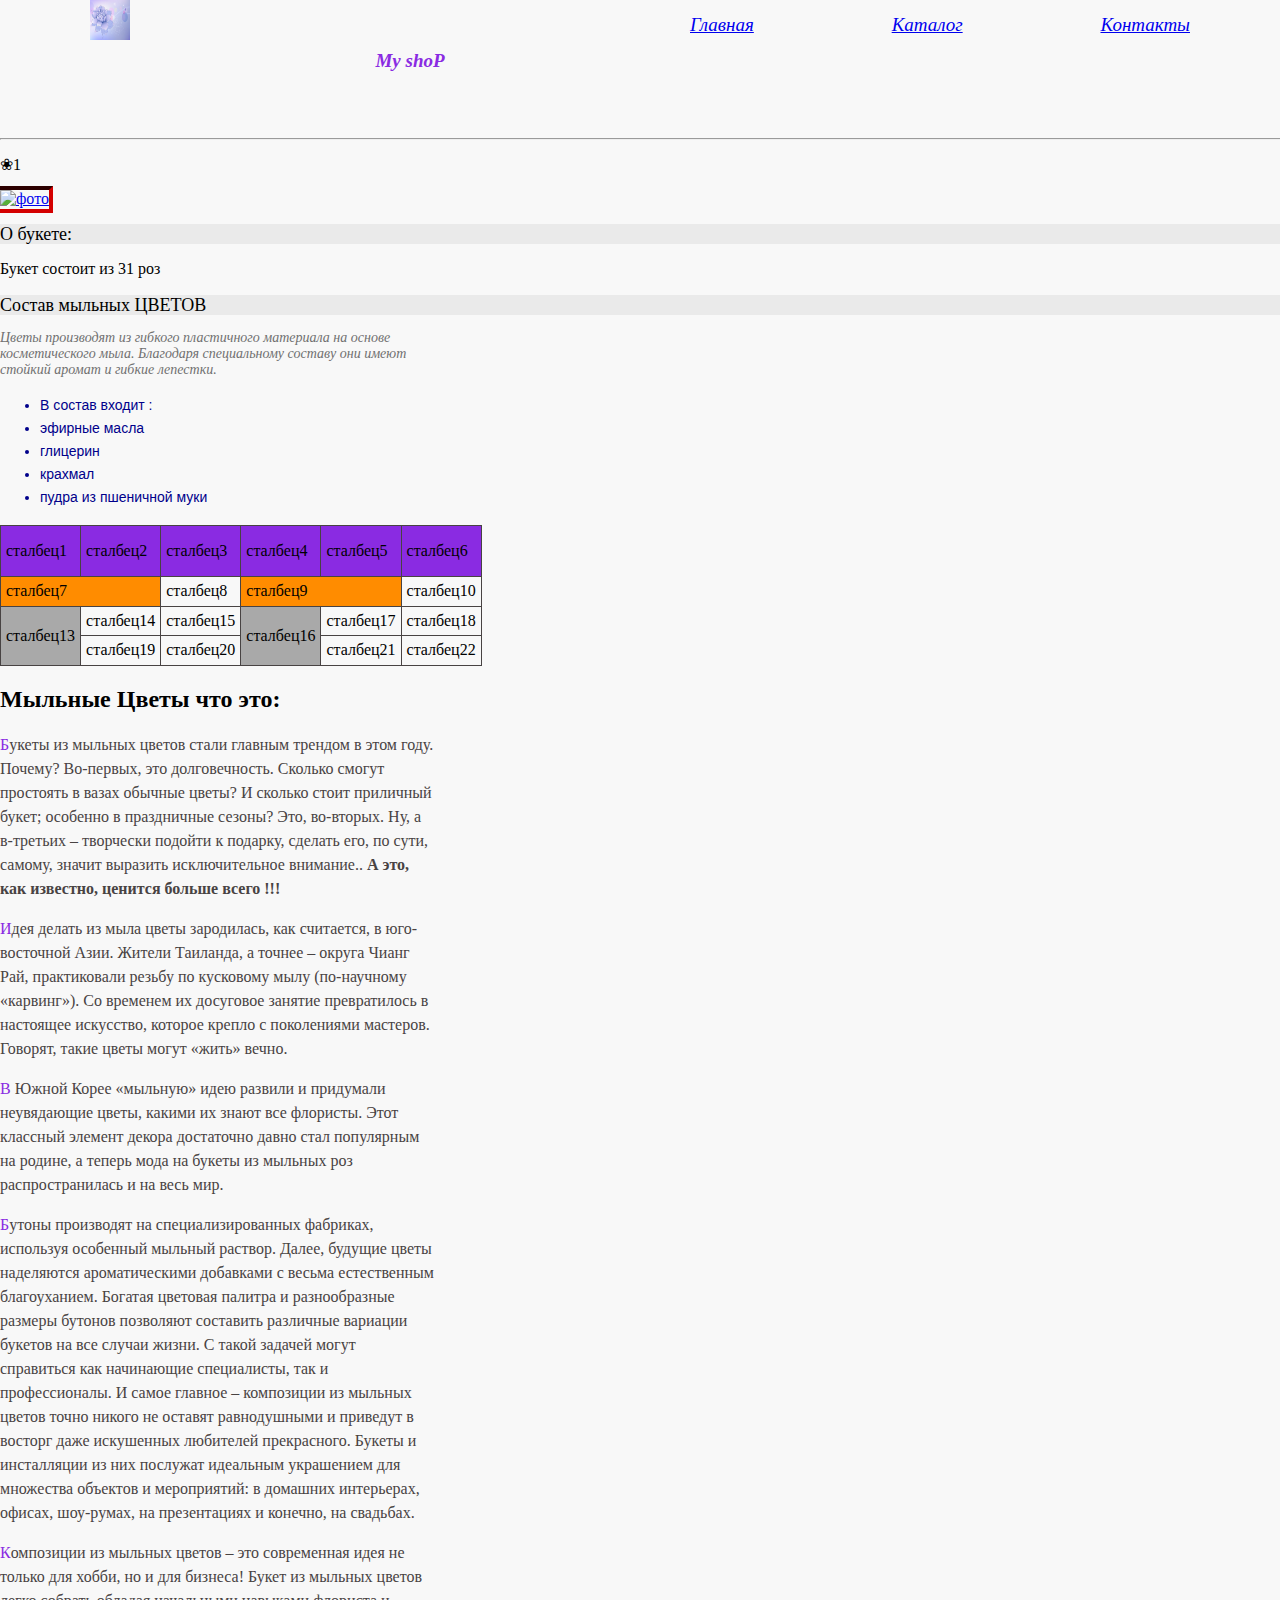
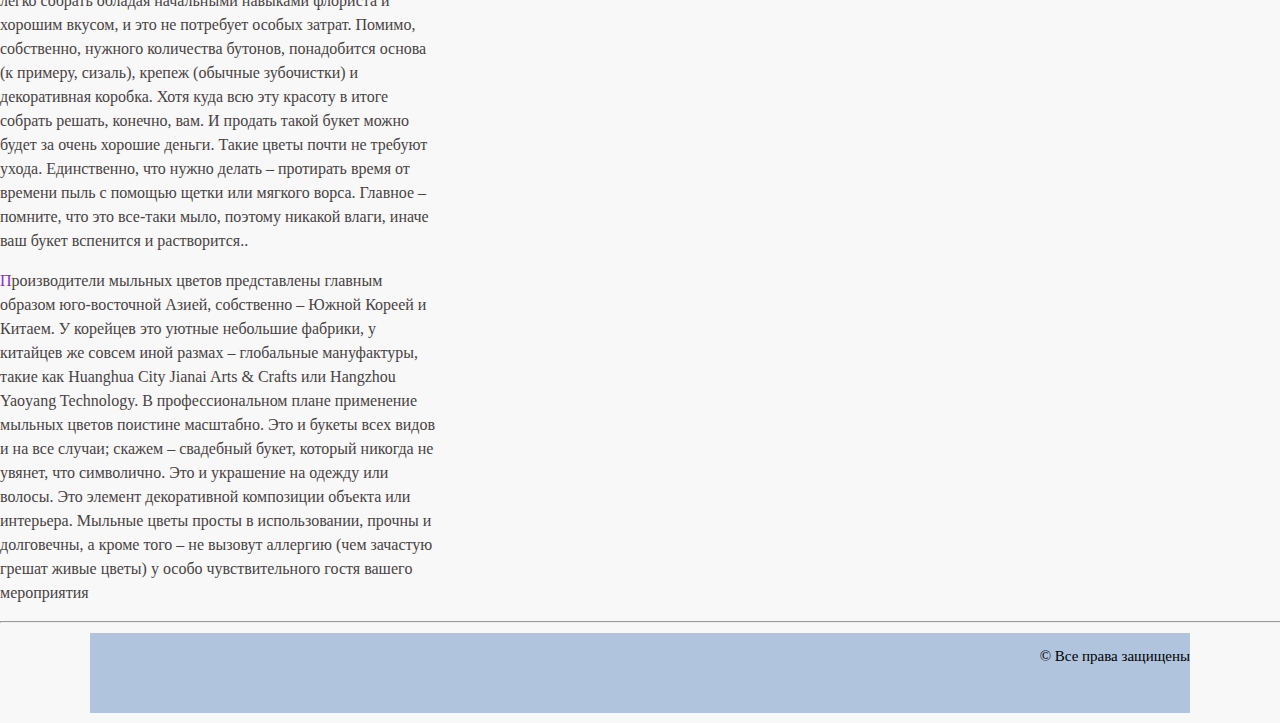
==== tasK1/catalog-sheet-1.html @ ddb23078 "сменил имя" ====
<!DOCTYPE html>
<html lang="en">
<head>
    <meta charset="UTF-8">
    <title>Title</title>
    <link rel="stylesheet" href="style/style.normalize.css">
    <link rel="stylesheet"  href="style/style.css">
</head>

<div class="first-main-container">
    <div class="second-main-container">
        <body>
        <div class="header">

            <a href="index.html"> <img class="logo" src="picture/log/logo.jpg" alt="фото"></a>

            <span class="menu-shop"> My shoP</span>

            <ul class="menu-item">
                <li><a href="index.html">Главная</a></li>
                <li><a href="catalog.html">Каталог</a></li>
                <li><a href="cont.html">Контакты</a></li>
            </ul>

        </div>
        <hr class="line">

        <p class="text">&#10048;1</p>

        <a href="https://sun9-50.userapi.com/RhRmJhs5Y1Zl8r-1f9sYbHzx_LMk0kCU8XKA-g/E18s0SAO104.jpg" target="_blank">
            <img
                    class="frame"
                    src="https://sun9-50.userapi.com/RhRmJhs5Y1Zl8r-1f9sYbHzx_LMk0kCU8XKA-g/E18s0SAO104.jpg"
                    alt="фото"></a>

        <h2 class="headlines">О букете:</h2>

        <p class="text"> Букет состоит из 31 роз </p>

        <h2 class="headlines">Cостав мыльных ЦВЕТОВ</h2>


        <p class="textCatalog">Цветы производят из гибкого пластичного материала на основе косметического мыла.
            Благодаря специальному составу они имеют стойкий аромат и гибкие лепестки.</p>


        <ul>
            <li class="tablThing"> В состав входит :</li>
            <li class="tablThing"> эфирные масла</li>
            <li class="tablThing"> глицерин</li>
            <li class="tablThing">крахмал</li>
            <li class="tablThing">пудра из пшеничной муки</li>
        </ul>


        <table class="table">
            <tr class="tr">
                <td class="table-td-1">сталбец1</td>
                <td class="table-td-1">сталбец2</td>
                <td class="table-td-1">сталбец3</td>
                <td class="table-td-1">сталбец4</td>
                <td class="table-td-1">сталбец5</td>
                <td class="table-td-1">сталбец6</td>
            </tr>
            <tr>
                <td colspan="2" class="table-td-2">сталбец7</td>
                <td>сталбец8</td>
                <td colspan="2" class="table-td-2">сталбец9</td>
                <td>сталбец10</td>


            </tr>
            <tr>
                <td rowspan="2" class="table-td-3">сталбец13</td>
                <td>сталбец14</td>
                <td>сталбец15</td>
                <td rowspan="2" class="table-td-3">сталбец16</td>
                <td>сталбец17</td>
                <td>сталбец18</td>
            </tr>
            <tr>
                <td>сталбец19</td>
                <td>сталбец20</td>
                <td>сталбец21</td>
                <td>сталбец22</td>
            </tr>

        </table>


        <h2 class="Headlines">Мыльные Цветы что это:</h2>
        <p class="textCatalog-long">Букеты из мыльных цветов стали главным трендом в этом году. Почему? Во-первых, это
            долговечность.
            Сколько смогут простоять в вазах обычные цветы? И сколько стоит приличный букет; особенно в праздничные
            сезоны?
            Это, во-вторых.
            Ну, а в-третьих – творчески подойти к подарку, сделать его, по сути, самому, значит выразить исключительное
            внимание..
            <span> А это, как известно, ценится больше всего !!!</span></p>
        <p class="textCatalog-long"> Идея делать из мыла цветы зародилась, как считается, в юго-восточной Азии. Жители
            Таиланда, а точнее
            – округа Чианг
            Рай, практиковали резьбу по кусковому мылу (по-научному «карвинг»). Со временем их досуговое занятие
            превратилось в
            настоящее искусство, которое крепло с поколениями мастеров. Говорят, такие цветы могут «жить» вечно.</p>

        <p class="textCatalog-long">В Южной Корее «мыльную» идею развили и придумали неувядающие цветы, какими их знают
            все флористы.
            Этот
            классный элемент декора достаточно давно стал популярным на родине, а теперь мода на букеты из мыльных роз
            распространилась и на весь мир.</p>

        <p class="textCatalog-long">Бутоны производят на специализированных фабриках, используя особенный мыльный
            раствор. Далее, будущие
            цветы
            наделяются ароматическими добавками с весьма естественным благоуханием. Богатая цветовая палитра и
            разнообразные
            размеры бутонов позволяют составить различные вариации букетов на все случаи жизни. С такой задачей могут
            справиться
            как начинающие специалисты, так и профессионалы. И самое главное – композиции из мыльных цветов точно никого
            не
            оставят равнодушными и приведут в восторг даже искушенных любителей прекрасного. Букеты и инсталляции из них
            послужат идеальным украшением для множества объектов и мероприятий: в домашних интерьерах, офисах,
            шоу-румах,
            на презентациях и конечно, на свадьбах.</p>

        <p class="textCatalog-long">Композиции из мыльных цветов – это современная идея не только для хобби, но и для
            бизнеса!
            Букет из мыльных цветов легко собрать обладая начальными навыками флориста и хорошим вкусом, и это не
            потребует
            особых затрат. Помимо, собственно, нужного количества бутонов, понадобится основа (к примеру, сизаль),
            крепеж
            (обычные зубочистки) и декоративная коробка. Хотя куда всю эту красоту в итоге собрать решать, конечно, вам.
            И продать такой букет можно будет за очень хорошие деньги.
            Такие цветы почти не требуют ухода. Единственно, что нужно делать – протирать время от времени пыль с
            помощью
            щетки
            или мягкого ворса. Главное – помните, что это все-таки мыло, поэтому никакой влаги, иначе ваш букет
            вспенится
            и растворится..</p>
        <p class="textCatalog-long">Производители мыльных цветов представлены главным образом юго-восточной Азией,
            собственно – Южной
            Кореей и Китаем.
            У корейцев это уютные небольшие фабрики, у китайцев же совсем иной размах – глобальные мануфактуры, такие
            как
            Huanghua City Jianai Arts & Crafts или Hangzhou Yaoyang Technology.
            В профессиональном плане применение мыльных цветов поистине масштабно. Это и букеты всех видов и на все
            случаи;
            скажем – свадебный букет, который никогда не увянет, что символично. Это и украшение на одежду или волосы.
            Это
            элемент декоративной композиции объекта или интерьера. Мыльные цветы просты в использовании, прочны и
            долговечны,
            а кроме того – не вызовут аллергию (чем зачастую грешат живые цветы) у особо чувствительного гостя вашегo
            мероприятия</p>


        <hr class="line">
        <div class="footer">
            <p class="basement">&copy; Все права защищены</p>
        </div>

        </body>
    </div>
</div>
</html>
---- tasK1/style/style.css ----
/*background*/
body {
    background-color: #f8f8f8;
}

/*background*/
/*Header*/


.header {

    height: 130px;
    width: 1100px;


    background-image: url("https://studio-fartukov.ru/wp-content/uploads/2018/04/2967.jpg");
    background-size: 1100px 130px;
    background-repeat: no-repeat;


    display: flex;
    align-items: start;
    justify-content: space-between;


    margin: 0px auto;
}

.logo {

    width: 40px;
    height: 40px;

    background-image: url("https://wiki.obr55.ru/images/thumb/d/d6/Red-Rose-Symbol-of-England.jpg/200px-Red-Rose-Symbol-of-England.jpg");
    background-size: cover;
    background-repeat: no-repeat;
    background-position: -15px;


}


.menu-shop {
    font-size: 19px;
    text-decoration: none;
    color: blueviolet;
    font-style: italic;


    margin: 50px 0px;

}


.storeName {
    font-family: "Times New Roman", Serif, sans-serif;
    font-size: 14px;
    color: blueviolet;
    font-style: italic;
    font-weight: 800;

    margin: 114px 0px;


}


.menu-item {
    margin: 0%;
    padding: 0%;


    font-size: 19px;
    font-family: "Times New Roman", Serif, sans-serif;
    font-style: italic;
    text-decoration: none;
    color: #707070;
    list-style-type: none;


    height: 50px;
    width: 500px;

    display: flex;
    align-items: center;
    justify-content: space-between;


}


.menu-li {

    height: 50px;
    width: 500px;

    display: flex;
    align-items: center;
    justify-content: center;
}

.menu-link {
    font-size: 19px;
    font-family: "Times New Roman", Serif, sans-serif;
    font-style: italic;
    text-decoration: none;
    color: brown;
    list-style-type: none;

    display: flex;
    align-items: center;
    justify-content: center;


    height: 50px;
    width: 200px;
}


.menu-item:hover a {
    color: black;
    font-weight: 500;
}

.menu-item:hover {
    color: #707070;
    font-weight: 500;
}


/*Header*/
.line {
    width: 100%;
}


/*Headlines h2*/
.headlines {
    font-size: 18px;
    font-weight: 400;
    color: black;
    background-color: #eaeaea;
}

/*Headlines h2*/
/* h1*/
.cotalog {
    font-style: italic;
}

/*h1*/
/*container*/
.container {
    width: 1100px;
    height: 250px;
    border: 1px solid #000;
    margin: 10px auto;

}

/*container*/
/*text*/
.textCatalog {
    color: #707070;
    font-size: 14px;
    font-style: italic;
    line-height: 16px;
    width: 34%;
    text-align: left;
}

.textCatalog-long {
    color: #484343;
    font-size: 16px;
    font-weight: 400;
    line-height: 24px;
    text-align: left;
    width: 34%;
}

.textCatalog-long:first-letter {
    font-family: "Leelawadee UI Semilight", cursive;
    color: blueviolet;
}

.textContact-1 {
    font-style: italic;
    font-size: 17px;
    font-family: "Times New Roman", Serif, sans-serif;
    font-weight: 600;
    line-height: normal;
    color: black;
}

.textContact-2 {
    font-style: italic;
    font-size: 16px;
    font-family: "Times New Roman", Serif, sans-serif;
    font-weight: 400;
    line-height: normal;
    color: black;
}

span {
    font-weight: 600;
}


/*text*/
/* lists*/
.tablThing {
    font-family: "Microsoft JhengHei Light", sans-serif;
    font-size: 14px;
    color: darkblue;
    line-height: 23px;
    list-style-image: url(picture/small/r.jpg);
}

/* lists*/
/* table*/
.table {
    border: 1px solid #484343;
    border-collapse: collapse;
}

td {
    border: 1px solid #484343;
    padding: 5px;
    vertical-align: center;
}


.table-td-1 {
    height: 40px;
    background-color: blueviolet;
}

.table-td-2 {
    background-color: darkorange;
}

.table-td-3 {
    background-color: darkgray;
}

/* table*/
/* contact table*/
.inputContact::placeholder {
    color: blueviolet;
}

.inputContact-email::placeholder {
    color: blueviolet;
}

textarea::placeholder {
    color: blueviolet;
}


.inputContact-email:focus {
    color: #f8f8f8;
    background-color: #707070;
}


.inputContact-email {
    font-size: 14px;
    font-style: italic;
    line-height: 16px;
    height: 20px;
    width: 300px;
    color: #484343;
}


.inputContact {
    font-size: 14px;
    font-style: italic;
    line-height: 16px;
    height: 20px;
    width: 300px;
    color: #484343;
    text-transform: capitalize;
}


textarea {
    color: darkblue;
    font-size: 14px;
    font-style: italic;
    line-height: 16px;
    height: 40px;
    width: 300px;
    text-transform: capitalize;
}

.inputButton {
    height: 30px;
    width: 70px;
    color: black;
    font-size: 10px;
    font-style: italic;
    line-height: 12px;
}

/* contact table*/
/* picture frame */
.frame {
    outline: maroon;
    outline-style: inset;
    outline-width: 4px;

}

.frame:hover {
    outline: none;
}

/* picture frame */
/*Basement*/

.footer {
    background-color: lightsteelblue;
    height: 80px;
    width: 1100px;

    display: flex;
    justify-content: flex-end;
    align-items: flex-start;
margin: 10px auto;
}

.basement {
    font-style: normal;
    font-size: 15px;
    font-weight: 400;
    color: black;
    line-height: normal;
    text-align: center;
}

/*Basement*/
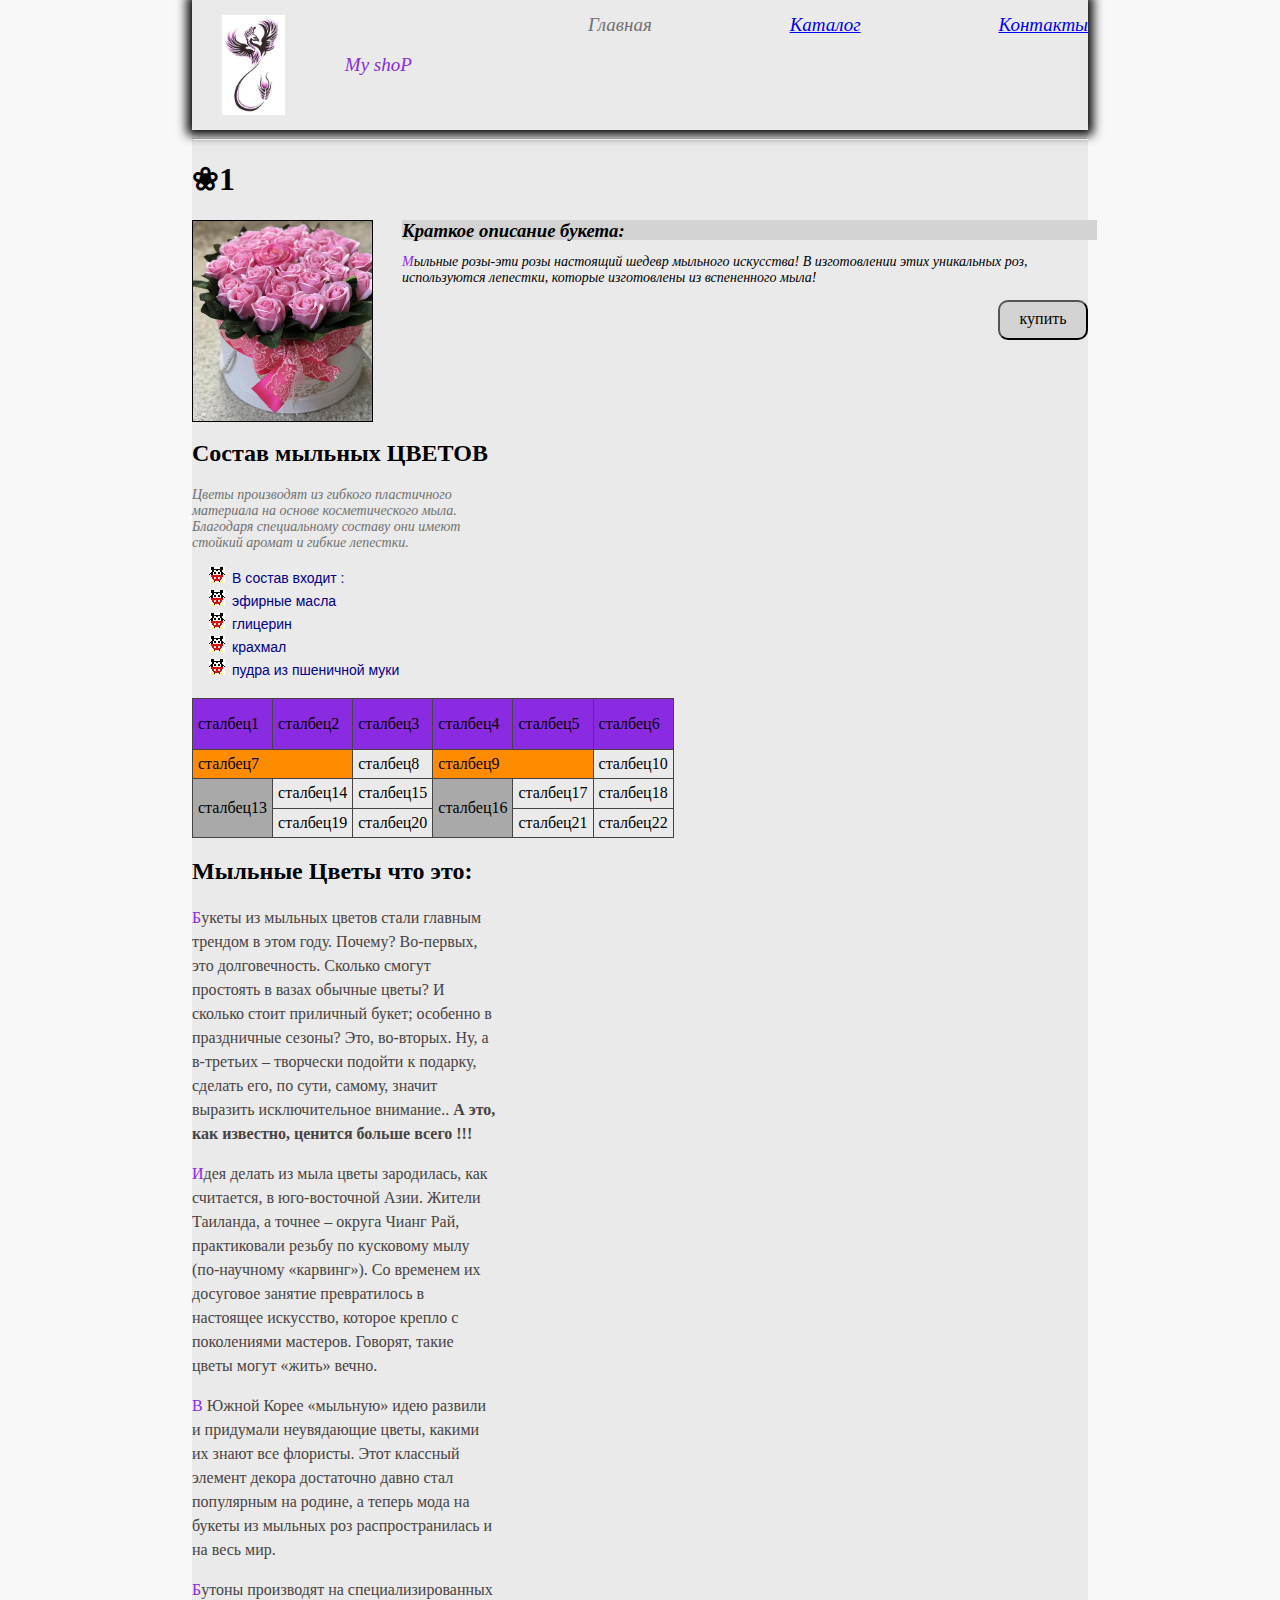
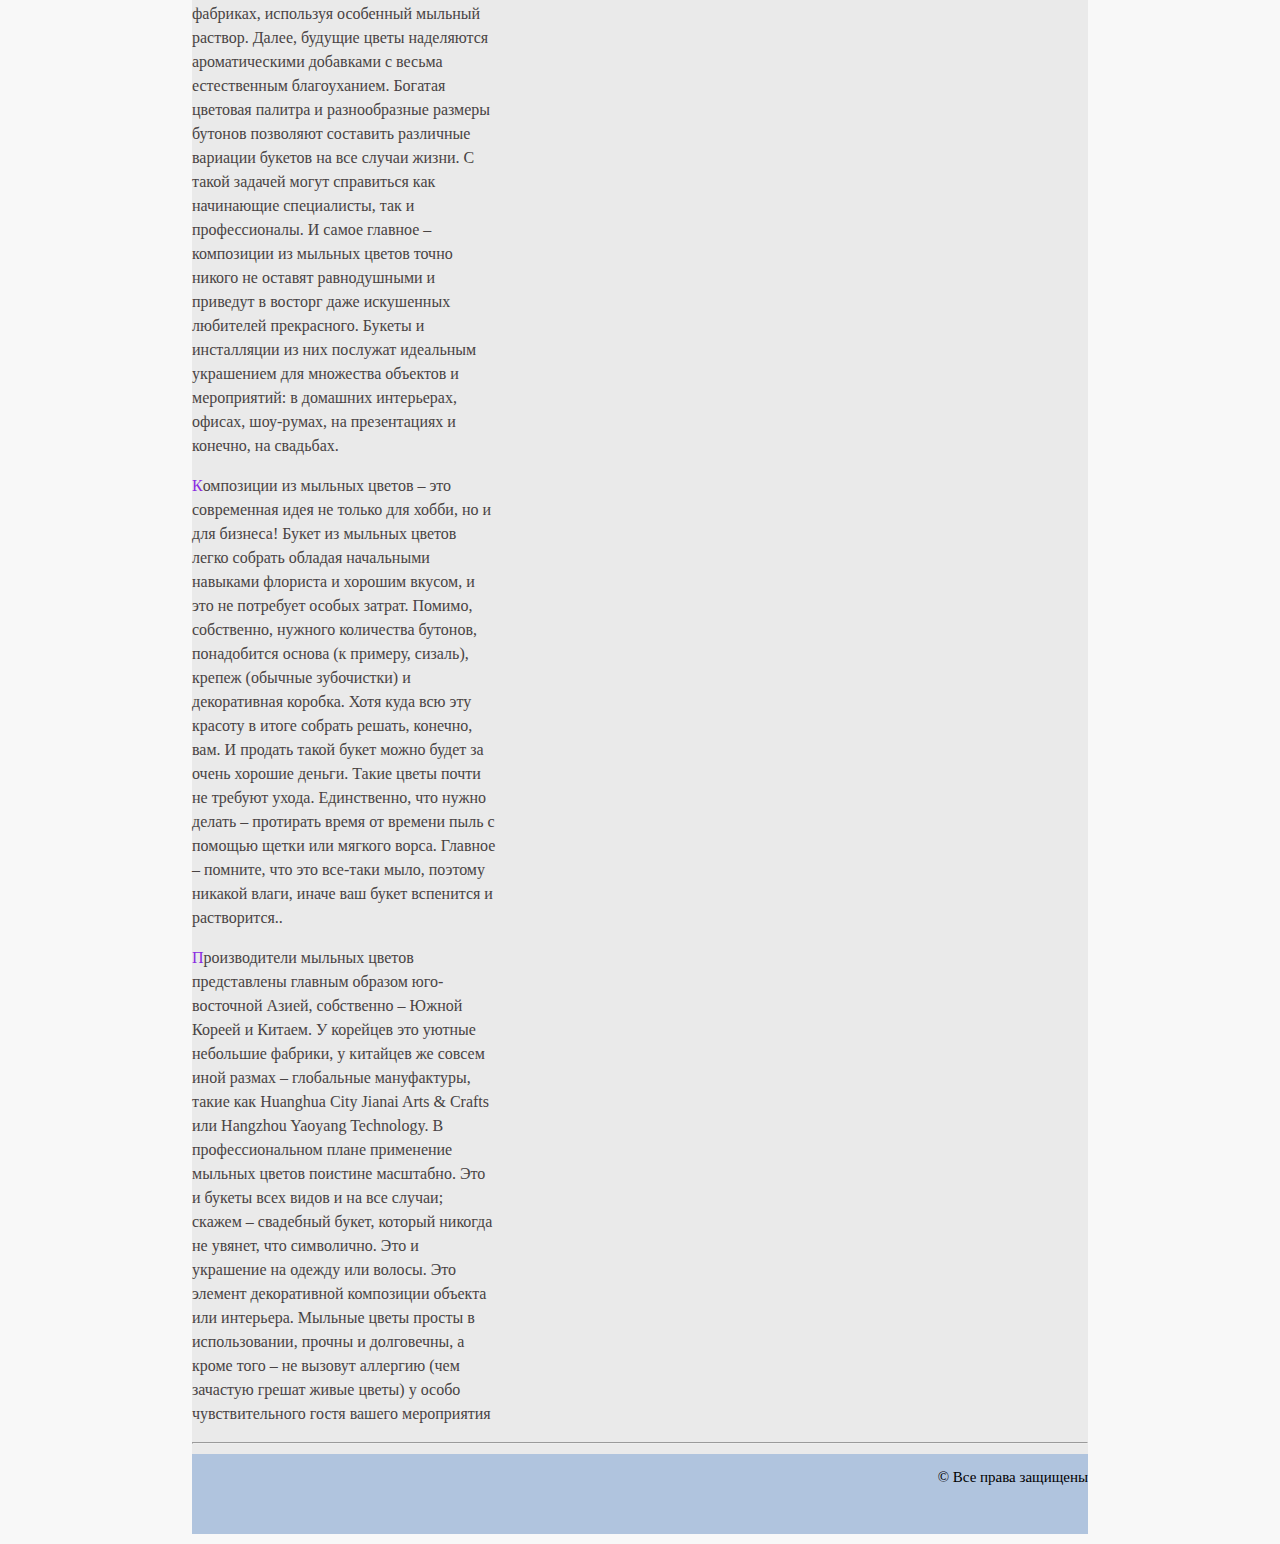
==== commit 242052d0: "+" ====
--- a/tasK1/catalog-sheet-1.html
+++ b/tasK1/catalog-sheet-1.html
@@ -4,55 +4,60 @@
     <meta charset="UTF-8">
     <title>Title</title>
     <link rel="stylesheet" href="style/style.normalize.css">
-    <link rel="stylesheet"  href="style/style.css">
+    <link rel="stylesheet" href="style/style.css">
 </head>
 
 <div class="first-main-container">
     <div class="second-main-container">
         <body>
+
         <div class="header">
 
-            <a href="index.html"> <img class="logo" src="picture/log/logo.jpg" alt="фото"></a>
+            <div class="logo__box">
 
-            <span class="menu-shop"> My shoP</span>
+                <a href="index.html" class="logo__img"></a>
 
-            <ul class="menu-item">
-                <li><a href="index.html">Главная</a></li>
-                <li><a href="catalog.html">Каталог</a></li>
-                <li><a href="cont.html">Контакты</a></li>
-            </ul>
+                <p class="menu-shop"> My shoP</p>
+            </div>
+            <div class="menu__box">
+                <ul class="menu-item">
+                    <li>Главная</li>
+                    <li><a href="catalog.html">Каталог</a></li>
+                    <li><a href="cont.html">Контакты</a></li>
+                </ul>
+            </div>
+        </div>
 
-        </div>
         <hr class="line">
 
-        <p class="text">&#10048;1</p>
+        <h1 class="main-text">&#10048;1</h1>
 
-        <a href="https://sun9-50.userapi.com/RhRmJhs5Y1Zl8r-1f9sYbHzx_LMk0kCU8XKA-g/E18s0SAO104.jpg" target="_blank">
-            <img
-                    class="frame"
-                    src="https://sun9-50.userapi.com/RhRmJhs5Y1Zl8r-1f9sYbHzx_LMk0kCU8XKA-g/E18s0SAO104.jpg"
-                    alt="фото"></a>
+        <div class="box-catalog-sheet-1-product">
 
-        <h2 class="headlines">О букете:</h2>
+            <div class="box-catalog-sheet-1-photo"></div>
 
-        <p class="text"> Букет состоит из 31 роз </p>
+            <h3 class="h3-catalog-sheet-1">Краткое описание букета:</h3>
 
+            <p class="p-catalog-sheet-1-text"> Мыльные розы-эти розы настоящий шедевр мыльного искусства! В
+                изготовлении этих уникальных роз, используются лепестки, которые изготовлены из вспененного мыла!
+            </p>
+
+            <div class="box-catalog-sheet-1-button">
+                <form action="#">
+                    <input class="box-catalog-sheet-1-button_inputButton" type="button" value="купить">
+                </form>
+            </div>
+        </div>
         <h2 class="headlines">Cостав мыльных ЦВЕТОВ</h2>
-
-
-        <p class="textCatalog">Цветы производят из гибкого пластичного материала на основе косметического мыла.
+        <p class="text-catalog">Цветы производят из гибкого пластичного материала на основе косметического мыла.
             Благодаря специальному составу они имеют стойкий аромат и гибкие лепестки.</p>
-
-
         <ul>
-            <li class="tablThing"> В состав входит :</li>
-            <li class="tablThing"> эфирные масла</li>
-            <li class="tablThing"> глицерин</li>
-            <li class="tablThing">крахмал</li>
-            <li class="tablThing">пудра из пшеничной муки</li>
+            <li class="table-thing"> В состав входит :</li>
+            <li class="table-thing"> эфирные масла</li>
+            <li class="table-thing"> глицерин</li>
+            <li class="table-thing">крахмал</li>
+            <li class="table-thing">пудра из пшеничной муки</li>
         </ul>
-
-
         <table class="table">
             <tr class="tr">
                 <td class="table-td-1">сталбец1</td>
@@ -86,51 +91,61 @@
             </tr>
 
         </table>
-
-
-        <h2 class="Headlines">Мыльные Цветы что это:</h2>
-        <p class="textCatalog-long">Букеты из мыльных цветов стали главным трендом в этом году. Почему? Во-первых, это
+        <h2 class="headlines">Мыльные Цветы что это:</h2>
+        <p class="text-catalog-long">Букеты из мыльных цветов стали главным трендом в этом году. Почему? Во-первых,
+            это
             долговечность.
             Сколько смогут простоять в вазах обычные цветы? И сколько стоит приличный букет; особенно в праздничные
             сезоны?
             Это, во-вторых.
-            Ну, а в-третьих – творчески подойти к подарку, сделать его, по сути, самому, значит выразить исключительное
+            Ну, а в-третьих – творчески подойти к подарку, сделать его, по сути, самому, значит выразить
+            исключительное
             внимание..
-            <span> А это, как известно, ценится больше всего !!!</span></p>
-        <p class="textCatalog-long"> Идея делать из мыла цветы зародилась, как считается, в юго-восточной Азии. Жители
-            Таиланда, а точнее
+            <span class="sheet-3-span-text"> А это, как известно, ценится больше всего !!!</span></p>
+        <p class="text-catalog-long"> Идея делать из мыла цветы зародилась, как считается, в юго-восточной Азии.
+            Жители
+            Таиланда, а
+            точнее
             – округа Чианг
             Рай, практиковали резьбу по кусковому мылу (по-научному «карвинг»). Со временем их досуговое занятие
             превратилось в
             настоящее искусство, которое крепло с поколениями мастеров. Говорят, такие цветы могут «жить» вечно.</p>
 
-        <p class="textCatalog-long">В Южной Корее «мыльную» идею развили и придумали неувядающие цветы, какими их знают
+        <p class="text-catalog-long">В Южной Корее «мыльную» идею развили и придумали неувядающие цветы, какими их
+            знают
             все флористы.
             Этот
-            классный элемент декора достаточно давно стал популярным на родине, а теперь мода на букеты из мыльных роз
+            классный элемент декора достаточно давно стал популярным на родине, а теперь мода на букеты из мыльных
+            роз
             распространилась и на весь мир.</p>
 
-        <p class="textCatalog-long">Бутоны производят на специализированных фабриках, используя особенный мыльный
-            раствор. Далее, будущие
+        <p class="text-catalog-long">Бутоны производят на специализированных фабриках, используя особенный мыльный
+            раствор. Далее,
+            будущие
             цветы
             наделяются ароматическими добавками с весьма естественным благоуханием. Богатая цветовая палитра и
             разнообразные
-            размеры бутонов позволяют составить различные вариации букетов на все случаи жизни. С такой задачей могут
+            размеры бутонов позволяют составить различные вариации букетов на все случаи жизни. С такой задачей
+            могут
             справиться
-            как начинающие специалисты, так и профессионалы. И самое главное – композиции из мыльных цветов точно никого
+            как начинающие специалисты, так и профессионалы. И самое главное – композиции из мыльных цветов точно
+            никого
             не
-            оставят равнодушными и приведут в восторг даже искушенных любителей прекрасного. Букеты и инсталляции из них
+            оставят равнодушными и приведут в восторг даже искушенных любителей прекрасного. Букеты и инсталляции из
+            них
             послужат идеальным украшением для множества объектов и мероприятий: в домашних интерьерах, офисах,
             шоу-румах,
             на презентациях и конечно, на свадьбах.</p>
 
-        <p class="textCatalog-long">Композиции из мыльных цветов – это современная идея не только для хобби, но и для
+        <p class="text-catalog-long">Композиции из мыльных цветов – это современная идея не только для хобби, но и
+            для
             бизнеса!
             Букет из мыльных цветов легко собрать обладая начальными навыками флориста и хорошим вкусом, и это не
             потребует
             особых затрат. Помимо, собственно, нужного количества бутонов, понадобится основа (к примеру, сизаль),
             крепеж
-            (обычные зубочистки) и декоративная коробка. Хотя куда всю эту красоту в итоге собрать решать, конечно, вам.
+            (обычные зубочистки) и декоративная коробка. Хотя куда всю эту красоту в итоге собрать решать, конечно,
+            вам.
             И продать такой букет можно будет за очень хорошие деньги.
             Такие цветы почти не требуют ухода. Единственно, что нужно делать – протирать время от времени пыль с
             помощью
@@ -138,19 +153,22 @@
             или мягкого ворса. Главное – помните, что это все-таки мыло, поэтому никакой влаги, иначе ваш букет
             вспенится
             и растворится..</p>
-        <p class="textCatalog-long">Производители мыльных цветов представлены главным образом юго-восточной Азией,
+        <p class="text-catalog-long">Производители мыльных цветов представлены главным образом юго-восточной Азией,
             собственно – Южной
             Кореей и Китаем.
-            У корейцев это уютные небольшие фабрики, у китайцев же совсем иной размах – глобальные мануфактуры, такие
+            У корейцев это уютные небольшие фабрики, у китайцев же совсем иной размах – глобальные мануфактуры,
+            такие
             как
             Huanghua City Jianai Arts & Crafts или Hangzhou Yaoyang Technology.
             В профессиональном плане применение мыльных цветов поистине масштабно. Это и букеты всех видов и на все
             случаи;
-            скажем – свадебный букет, который никогда не увянет, что символично. Это и украшение на одежду или волосы.
+            скажем – свадебный букет, который никогда не увянет, что символично. Это и украшение на одежду или
+            волосы.
             Это
             элемент декоративной композиции объекта или интерьера. Мыльные цветы просты в использовании, прочны и
             долговечны,
-            а кроме того – не вызовут аллергию (чем зачастую грешат живые цветы) у особо чувствительного гостя вашегo
+            а кроме того – не вызовут аллергию (чем зачастую грешат живые цветы) у особо чувствительного гостя
+            вашегo
             мероприятия</p>
 
 
@@ -159,7 +177,8 @@
             <p class="basement">&copy; Все права защищены</p>
         </div>
 
+
         </body>
     </div>
 </div>
-</html>+</html>
--- a/tasK1/style/style.css
+++ b/tasK1/style/style.css
@@ -1,75 +1,71 @@
-/*background*/
+
+.first-main-container {
+    background: url(../picture/main-backgroud/bac.png);
+}
+
+.second-main-container {
+    width: 70%;
+    height: 100%;
+    margin: 0 auto;
+    background: #eaeaea;
+}
+
+
 body {
     background-color: #f8f8f8;
 }
 
-/*background*/
-/*Header*/
-
 
 .header {
-
     height: 130px;
-    width: 1100px;
-
-
+    width: 100%;
     background-image: url("https://studio-fartukov.ru/wp-content/uploads/2018/04/2967.jpg");
-    background-size: 1100px 130px;
-    background-repeat: no-repeat;
-
-
-    display: flex;
-    align-items: start;
+    background-size: 100% 130px;
+    background-repeat: no-repeat;
+    margin: 0px auto;
+    display: flex;
     justify-content: space-between;
-
-
-    margin: 0px auto;
-}
-
-.logo {
-
-    width: 40px;
-    height: 40px;
-
-    background-image: url("https://wiki.obr55.ru/images/thumb/d/d6/Red-Rose-Symbol-of-England.jpg/200px-Red-Rose-Symbol-of-England.jpg");
+    align-items: flex-start;
+    box-shadow: 0 0 10px 5px black;
+}
+.logo__box{
+    width: 250px;
+    height: 100%;
+    display: flex;
+    justify-content: space-around;
+    align-items: center;
+
+}
+
+.logo__img {
+    display: block;
+    background-image: url(../picture/log/logo1.jpg);
+    width: 25%;
+    height: 100px;
     background-size: cover;
     background-repeat: no-repeat;
     background-position: -15px;
 
-
-}
-
-
+}
 .menu-shop {
     font-size: 19px;
     text-decoration: none;
     color: blueviolet;
     font-style: italic;
 
-
-    margin: 50px 0px;
-
-}
-
-
-.storeName {
-    font-family: "Times New Roman", Serif, sans-serif;
-    font-size: 14px;
-    color: blueviolet;
-    font-style: italic;
-    font-weight: 800;
-
-    margin: 114px 0px;
-
-
-}
-
+}
+.menu__box{
+
+    width: 600px;
+    height: 100%;
+    display: flex;
+    justify-content: flex-end;
+    align-items: flex-start;
+}
 
 .menu-item {
     margin: 0%;
     padding: 0%;
-
-
     font-size: 19px;
     font-family: "Times New Roman", Serif, sans-serif;
     font-style: italic;
@@ -128,28 +124,269 @@
 }
 
 
-/*Header*/
-.line {
-    width: 100%;
-}
-
-
-/*Headlines h2*/
-.headlines {
+
+
+
+.box-catalog-sheet-1-photo {
+    border: 1px solid #000;
+    width:20% ;
+    height: 200px;
+    background-image: url(../picture/flowrs/flowers1.jpg);
+    background-size: cover;
+    background-repeat: no-repeat;
+}
+
+.box-catalog-sheet-1-product {
+    width: 100%;
+    height: 200px;
+    position: relative;
+}
+.h3-catalog-sheet-1 {
+    width: 77.6%;
+    height: 20px;
+    font-style: italic;
+    background-color: lightgray;
+    position: absolute;
+    top: 0px;
+    left: 210px;
+    margin: 0 0;
+}
+.p-catalog-sheet-1-text{
+    width: 77.6%;
+    height: 40px;
+    font-size: 14px;
+    font-family: "Times New Roman", Serif, sans-serif;
+    font-style: italic;
+    position: absolute;
+    top: 20px;
+    left: 210px;
+}
+.p-catalog-sheet-1-text:first-letter{
+    font-family: "Leelawadee UI Semilight", cursive;
+    color: blueviolet;
+}
+.box-catalog-sheet-1-button{
+    display: block;
+    position: absolute;
+    bottom: 80px;
+    right: 0px;
+}
+.box-catalog-sheet-1-button_inputButton{
+    width: 90px;
+    height: 40px;
+    background-color: lightgray;
+    border-radius: 10px;
+}
+.box-catalog-sheet-1-button_inputButton:focus{
+    outline:none;
+}
+
+
+
+.box-catalog-sheet-2-photo {
+    border: 1px solid #000;
+    width:20% ;
+    height: 200px;
+    background-image: url(../picture/flowrs/flowers2.jpg);
+    background-size: cover;
+    background-repeat: no-repeat;
+}
+.box-catalog-sheet-2-product {
+    width: 100%;
+    height: 200px;
+    position: relative;
+}
+.h3-catalog-sheet-2 {
+    width: 77.6%;
+    height: 20px;
+    font-style: italic;
+    background-color: lightgray;
+    position: absolute;
+    top: 0px;
+    left: 210px;
+    margin: 0 0;
+}
+.p-catalog-sheet-2-text{
+    width: 77.6%;
+    height: 40px;
+    font-size: 14px;
+    font-family: "Times New Roman", Serif, sans-serif;
+    font-style: italic;
+    position: absolute;
+    top: 20px;
+    left: 210px;
+}
+.p-catalog-sheet-2-text:first-letter{
+    font-family: "Leelawadee UI Semilight", cursive;
+    color: blueviolet;
+}
+.box-catalog-sheet-2-button{
+    display: block;
+    position: absolute;
+    bottom: 80px;
+    right: 0px;
+}
+.box-catalog-sheet-2-button_inputButton{
+    width: 90px;
+    height: 40px;
+    background-color: lightgray;
+    border-radius: 10px;
+}
+.box-catalog-sheet-2-button_inputButton:focus{
+    outline:none;
+}
+
+
+
+
+.box-catalog-sheet-3-photo {
+    border: 1px solid #000;
+    width:20% ;
+    height: 200px;
+    background-image: url(../picture/flowrs/flowers3.jpg);
+    background-size: cover;
+    background-repeat: no-repeat;
+}
+
+.box-catalog-sheet-3-product {
+    width: 100%;
+    height: 200px;
+    position: relative;
+}
+.h3-catalog-sheet-3 {
+    width: 77.6%;
+    height: 20px;
+    font-style: italic;
+    background-color: lightgray;
+    position: absolute;
+    top: 0px;
+    left: 210px;
+    margin: 0 0;
+}
+.p-catalog-sheet-3-text{
+    width: 77.6%;
+    height: 40px;
+    font-size: 14px;
+    font-family: "Times New Roman", Serif, sans-serif;
+    font-style: italic;
+    position: absolute;
+    top: 20px;
+    left: 210px;
+}
+.p-catalog-sheet-3-text:first-letter{
+    font-family: "Leelawadee UI Semilight", cursive;
+    color: blueviolet;
+}
+.box-catalog-sheet-3-button{
+    display: block;
+    position: absolute;
+    bottom: 80px;
+    right: 0px;
+}
+.box-catalog-sheet-3-button_inputButton{
+    width: 90px;
+    height: 40px;
+    background-color: lightgray;
+    border-radius: 10px;
+}
+.box-catalog-sheet-3-button_inputButton:focus{
+    outline:none;
+}
+
+
+
+
+
+.container-index {
+    width: 98%;
+    height: 100%;
+    margin: 0 auto;
+}
+
+.container-index_h1 {
+    font-style: italic;
+}
+
+.container-index_text {
     font-size: 18px;
     font-weight: 400;
     color: black;
-    background-color: #eaeaea;
-}
-
-/*Headlines h2*/
-/* h1*/
-.cotalog {
-    font-style: italic;
-}
-
-/*h1*/
-/*container*/
+    font-style: unset;
+}
+
+
+.catalog {
+    font-style: italic;
+}
+
+.catalog_container {
+    width: 100%;
+    height: 300px;
+
+    display: flex;
+    justify-content: space-around;
+    align-items: center;
+}
+
+
+.catalog-box1 {
+    width: 25%;
+    height: 250px;
+
+
+    display: flex;
+    flex-direction: column;
+    justify-content: space-around;
+    align-items: center;
+}
+
+.catalog-box1_photo {
+    width: 60%;
+    height: 150px;
+    background-image: url(../picture/flowrs/flowers1.jpg);
+    background-size: cover;
+    background-repeat: no-repeat;
+
+}
+
+.catalog-box2 {
+
+    width: 25%;
+    height: 250px;
+    display: flex;
+    flex-direction: column;
+    justify-content: space-around;
+    align-items: center;
+}
+
+.catalog-box2_photo {
+    width: 60%;
+    height: 150px;
+    background-image: url(../picture/flowrs/flowers2.jpg);
+    background-size: cover;
+    background-repeat: no-repeat;
+}
+
+.catalog-box3 {
+
+    width: 25%;
+    height: 250px;
+    display: flex;
+    flex-direction: column;
+    justify-content: space-around;
+    align-items: center;
+}
+
+.catalog-box3_photo {
+    width: 60%;
+    height: 150px;
+    background-image: url(../picture/flowrs/flowers3.jpg);
+    background-size: cover;
+    background-repeat: no-repeat;
+}
+
+
+
 .container {
     width: 1100px;
     height: 250px;
@@ -158,9 +395,9 @@
 
 }
 
-/*container*/
-/*text*/
-.textCatalog {
+
+
+.text-catalog {
     color: #707070;
     font-size: 14px;
     font-style: italic;
@@ -169,7 +406,7 @@
     text-align: left;
 }
 
-.textCatalog-long {
+.text-catalog-long {
     color: #484343;
     font-size: 16px;
     font-weight: 400;
@@ -178,12 +415,12 @@
     width: 34%;
 }
 
-.textCatalog-long:first-letter {
+.text-catalog-long:first-letter {
     font-family: "Leelawadee UI Semilight", cursive;
     color: blueviolet;
 }
 
-.textContact-1 {
+.text-contact-1 {
     font-style: italic;
     font-size: 17px;
     font-family: "Times New Roman", Serif, sans-serif;
@@ -192,7 +429,7 @@
     color: black;
 }
 
-.textContact-2 {
+.text-contact-2 {
     font-style: italic;
     font-size: 16px;
     font-family: "Times New Roman", Serif, sans-serif;
@@ -201,23 +438,20 @@
     color: black;
 }
 
-span {
+.sheet-3-span-text {
     font-weight: 600;
 }
 
-
-/*text*/
-/* lists*/
-.tablThing {
+ .table-thing {
     font-family: "Microsoft JhengHei Light", sans-serif;
     font-size: 14px;
     color: darkblue;
     line-height: 23px;
-    list-style-image: url(picture/small/r.jpg);
-}
-
-/* lists*/
-/* table*/
+    list-style-image: url(../picture/small/r.jpg);
+}
+
+
+
 .table {
     border: 1px solid #484343;
     border-collapse: collapse;
@@ -243,8 +477,7 @@
     background-color: darkgray;
 }
 
-/* table*/
-/* contact table*/
+
 .inputContact::placeholder {
     color: blueviolet;
 }
@@ -304,31 +537,17 @@
     line-height: 12px;
 }
 
-/* contact table*/
-/* picture frame */
-.frame {
-    outline: maroon;
-    outline-style: inset;
-    outline-width: 4px;
-
-}
-
-.frame:hover {
-    outline: none;
-}
-
-/* picture frame */
-/*Basement*/
+
 
 .footer {
     background-color: lightsteelblue;
     height: 80px;
-    width: 1100px;
+    width: 100%;
 
     display: flex;
     justify-content: flex-end;
     align-items: flex-start;
-margin: 10px auto;
+    margin: 10px auto;
 }
 
 .basement {
@@ -340,7 +559,8 @@
     text-align: center;
 }
 
-/*Basement*/
-
-
-
+.map{
+    width: 100%;
+    height: 374px;
+}
+
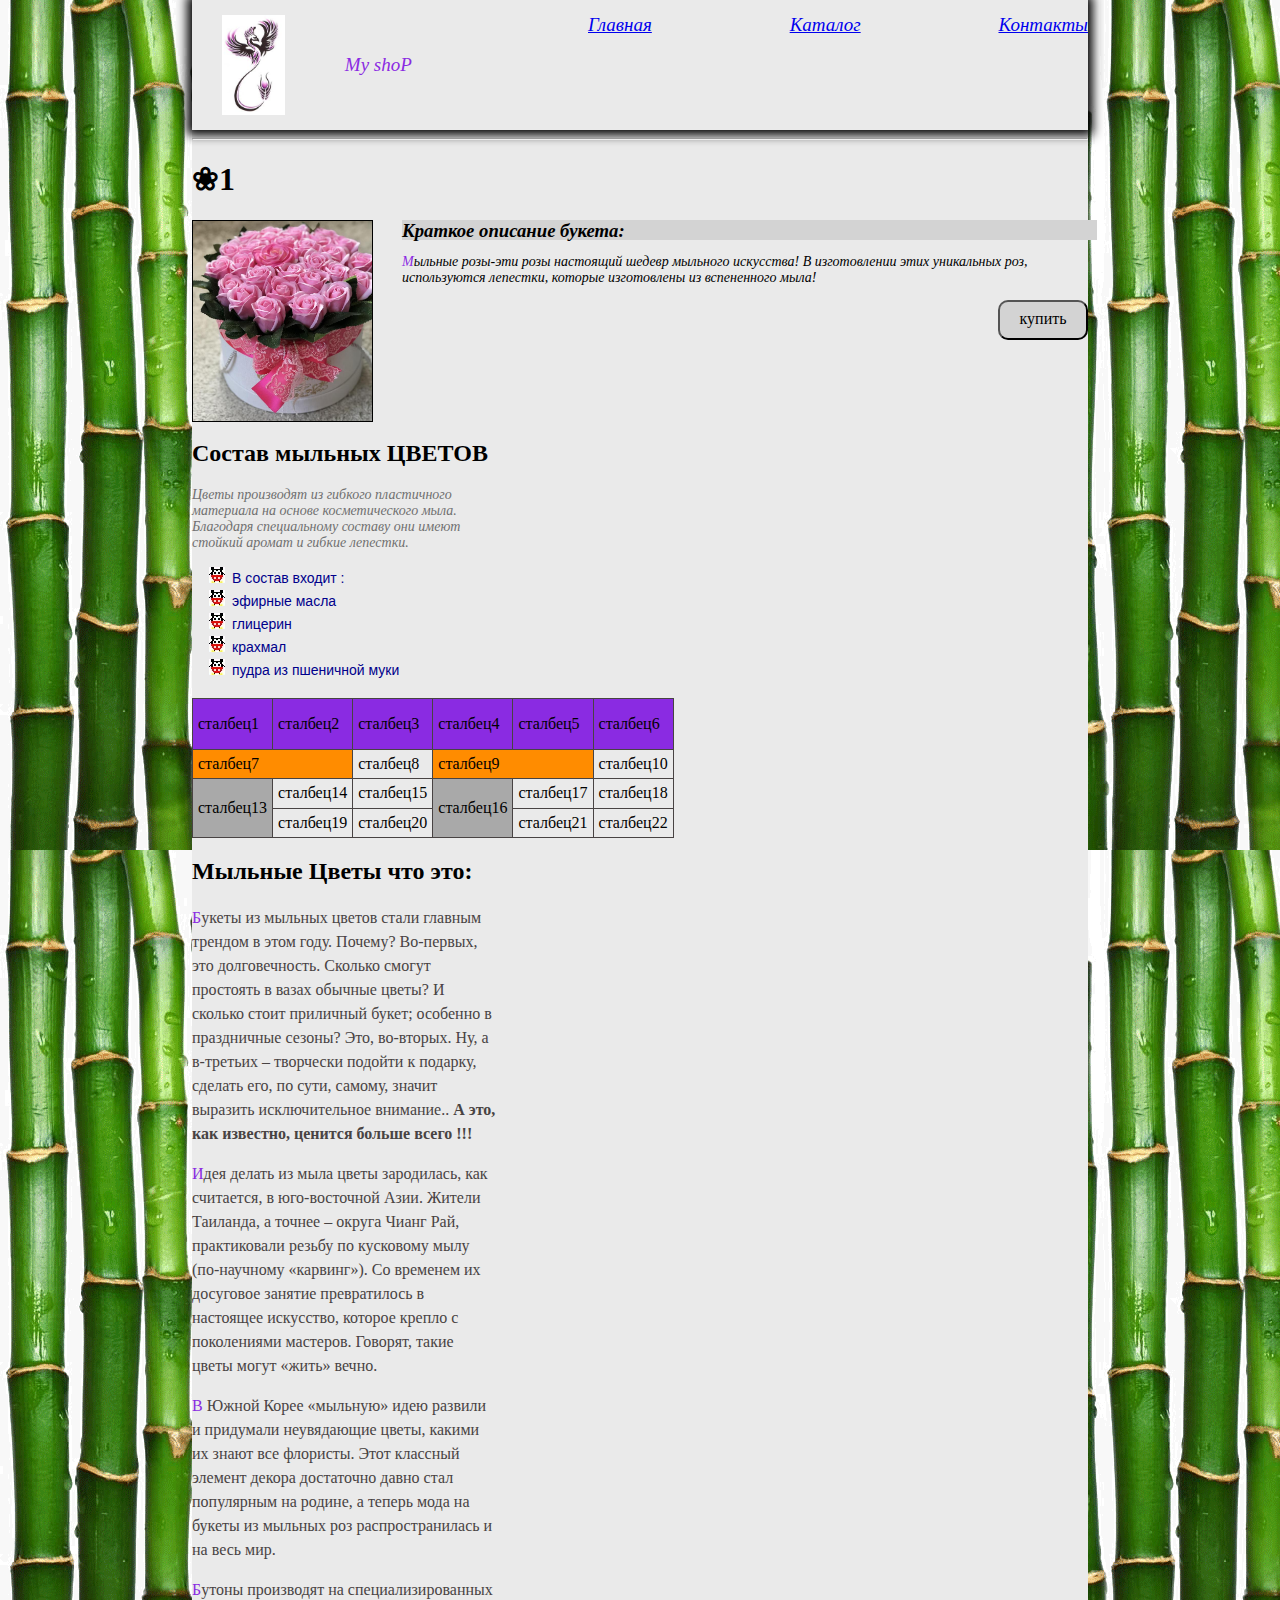
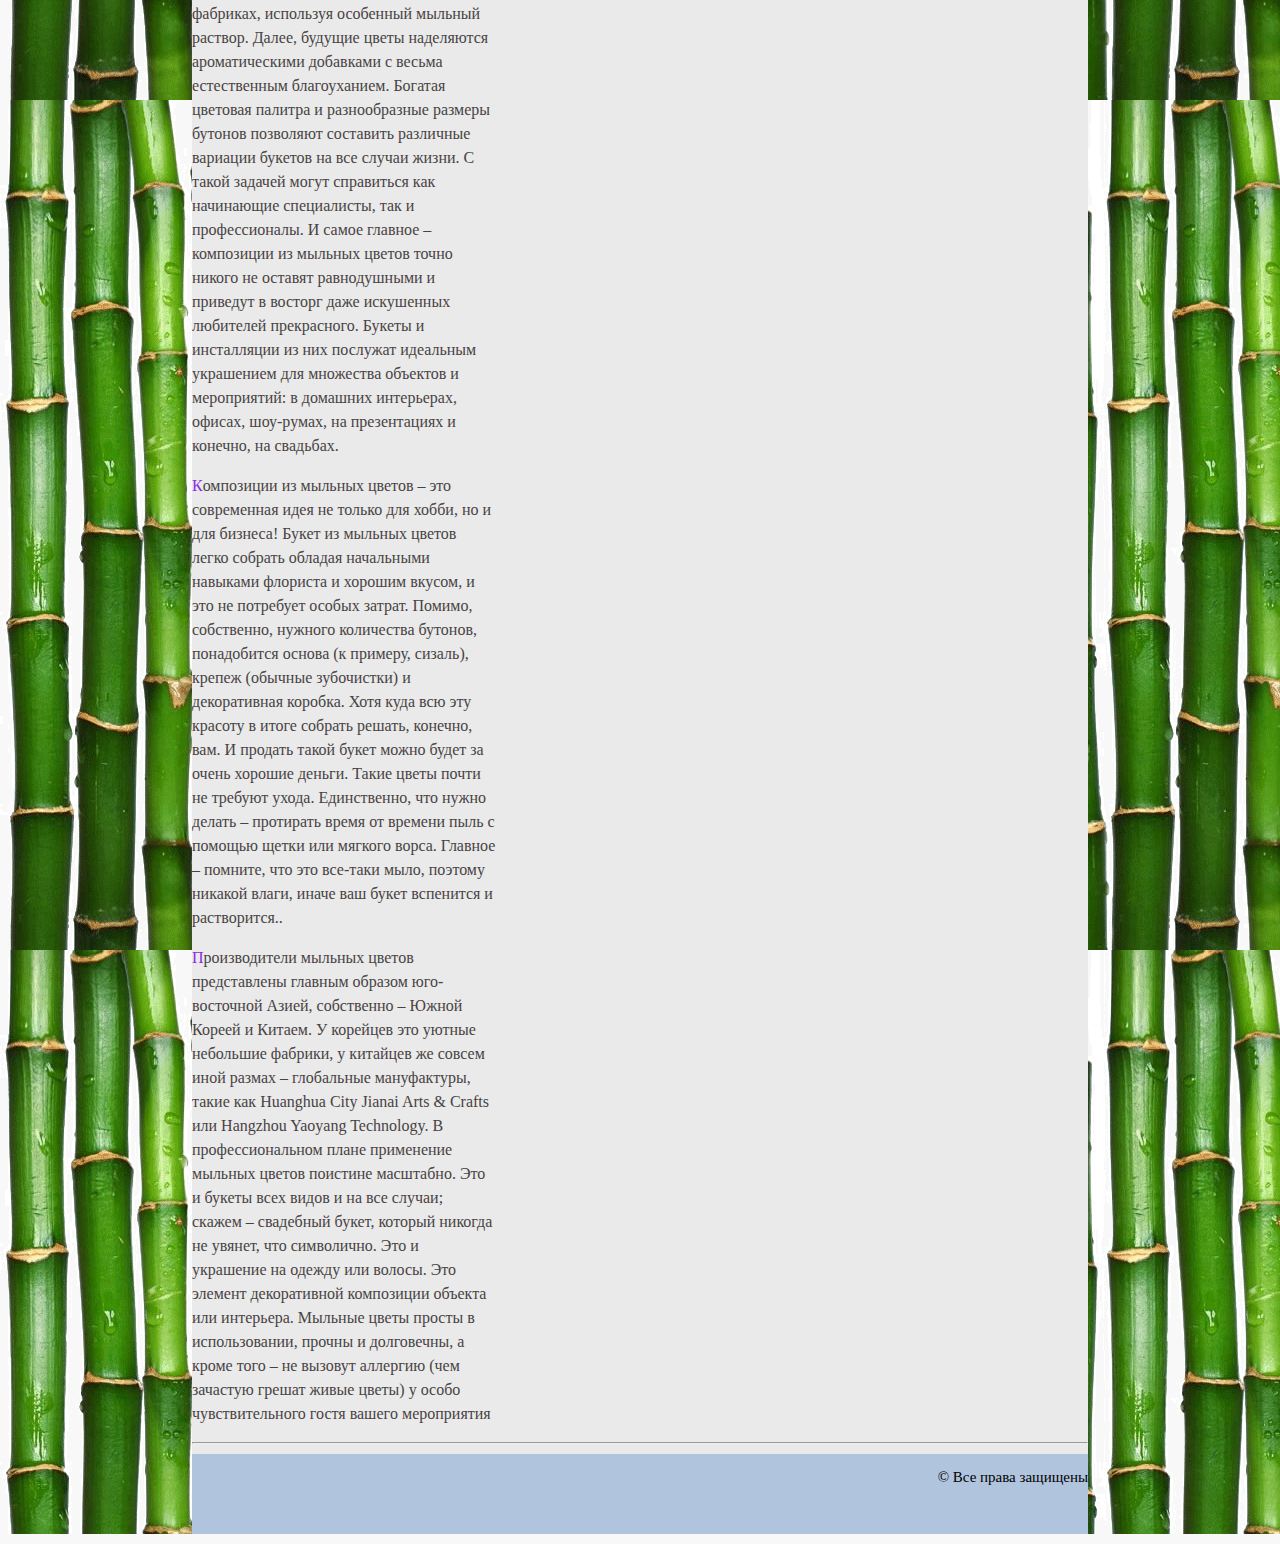
==== commit 0a388579: "+" ====
--- a/tasK1/catalog-sheet-1.html
+++ b/tasK1/catalog-sheet-1.html
@@ -21,7 +21,7 @@
             </div>
             <div class="menu__box">
                 <ul class="menu-item">
-                    <li>Главная</li>
+                    <li><a href="index.html">Главная</a></li>
                     <li><a href="catalog.html">Каталог</a></li>
                     <li><a href="cont.html">Контакты</a></li>
                 </ul>
